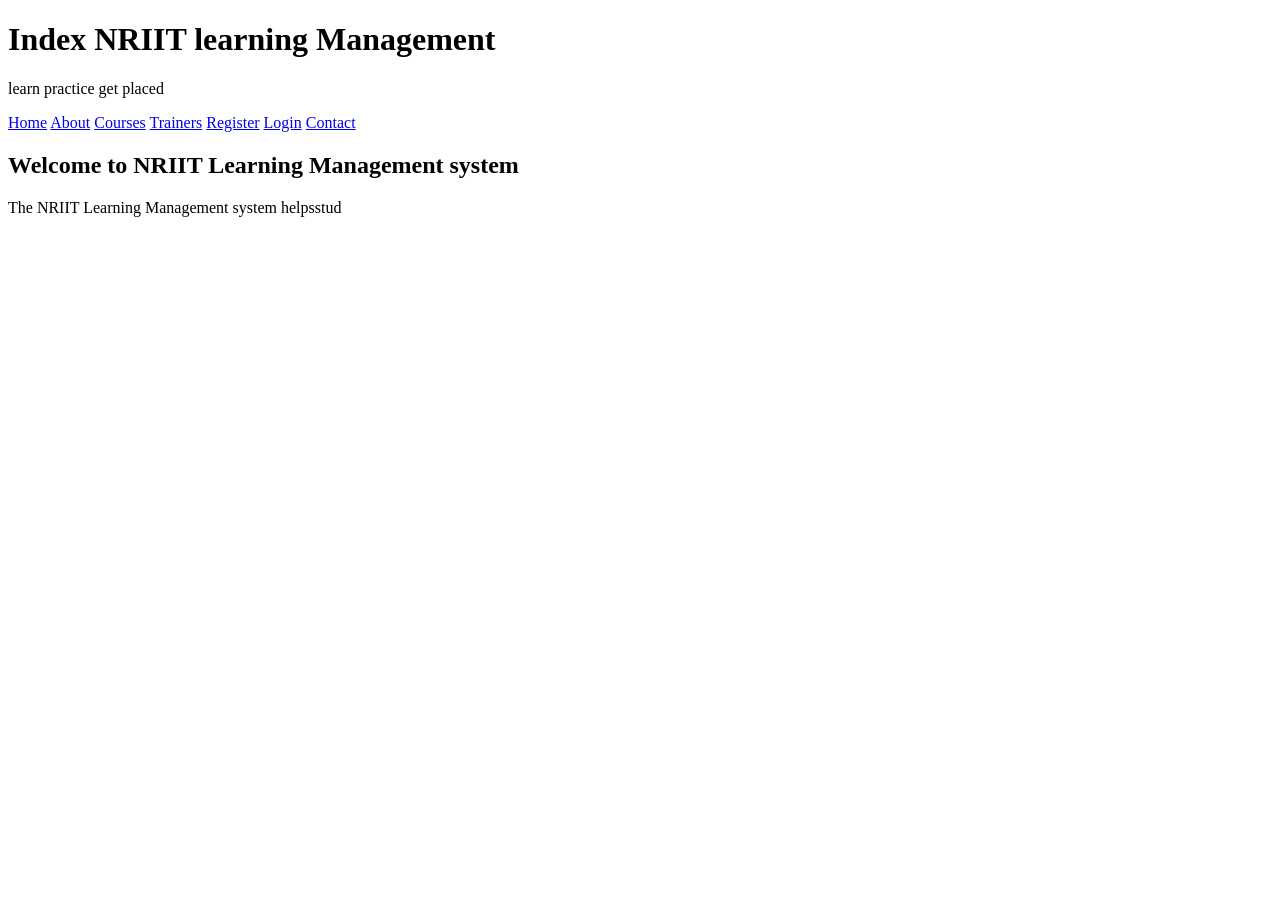
==== index.html @ aa642530 "html" ====
<!DOCTYPE html>
<html lang="en">
<head>
    <meta charset="UTF-8">
    <meta name="viewport" content="width=device-width, initial-scale=1.0">
    <title>Index</title>
</head>
<body>
    <header>
        <h1>Index NRIIT learning Management</h1>
        <p>learn practice get placed</p>
        <nav>
            <a href="index.html">Home</a>
            <a href="about.html">About</a>
            <a href="courses.html">Courses</a>
            <a href="trainers.html">Trainers</a>
            <a href="register.html">Register</a>
            <a href="login.html">Login</a>
            <a href="contact.html">Contact</a>
        </nav>
    </header>
    <main>
        <section>
            <h2>Welcome to NRIIT Learning Management system</h2>
            <p>The NRIIT Learning Management system helpsstud</p>
        </section>
    </main>
</body>
</html>
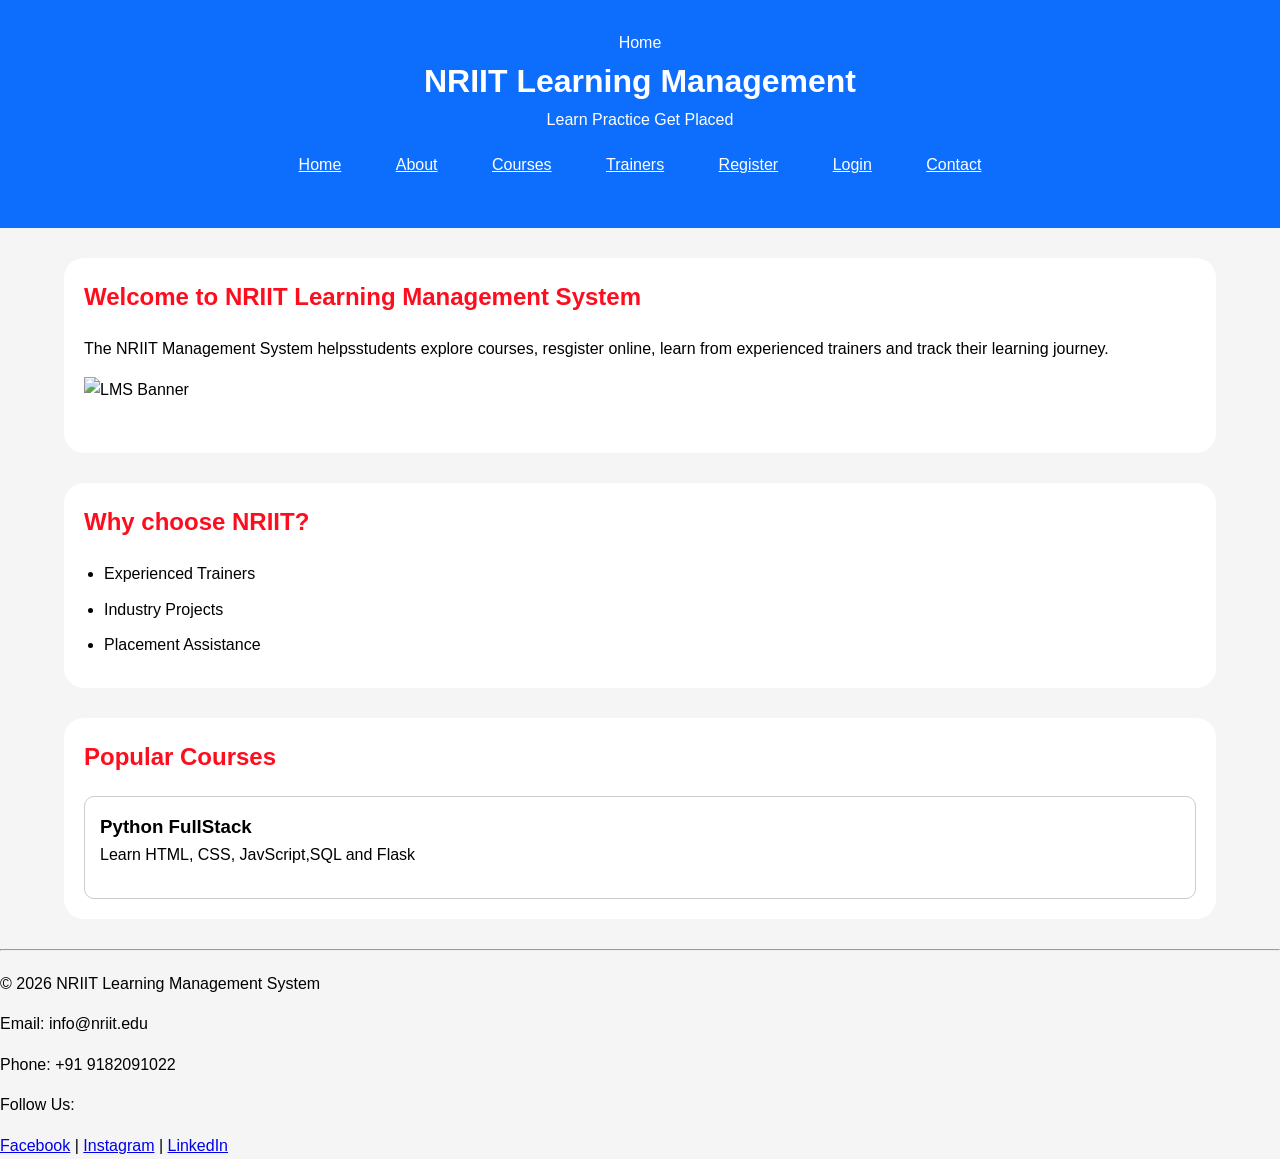
==== commit 7ba7b551: "initial commit" ====
--- a/index.html
+++ b/index.html
@@ -1,29 +1,72 @@
-<!DOCTYPE html>
+<!doctype html>
 <html lang="en">
+
 <head>
-    <meta charset="UTF-8">
-    <meta name="viewport" content="width=device-width, initial-scale=1.0">
-    <title>Index</title>
+  <meta charset="UTF-8" />
+  <meta name="viewport" content="width=device-width, initial-scale=1.0" />
+  <link rel="stylesheet" href="css/style.css">
+  <title>Home</title>
 </head>
+
 <body>
-    <header>
-        <h1>Index NRIIT learning Management</h1>
-        <p>learn practice get placed</p>
-        <nav>
-            <a href="index.html">Home</a>
-            <a href="about.html">About</a>
-            <a href="courses.html">Courses</a>
-            <a href="trainers.html">Trainers</a>
-            <a href="register.html">Register</a>
-            <a href="login.html">Login</a>
-            <a href="contact.html">Contact</a>
-        </nav>
-    </header>
-    <main>
-        <section>
-            <h2>Welcome to NRIIT Learning Management system</h2>
-            <p>The NRIIT Learning Management system helpsstud</p>
-        </section>
-    </main>
+  <header>
+    Home <br />
+    <h1>NRIIT Learning Management</h1>
+    <p>Learn Practice Get Placed</p>
+    <nav>
+      <a href="index.html">Home</a>
+      <a href="about.html">About</a>
+      <a href="courses.html">Courses</a>
+      <a href="trainers.html">Trainers</a>
+      <a href="register.html">Register</a>
+      <a href="login.html">Login</a>
+      <a href="contact.html">Contact</a>
+    </nav>
+  </header>
+  <main>
+    <section>
+      <h2>Welcome to NRIIT Learning Management System</h2>
+      <p>
+        The NRIIT Management System helpsstudents explore courses, resgister online, learn from experienced trainers and
+        track their learning journey.
+      </p>
+      <img src="image/banner.jpg" alt="LMS Banner" width="800" class="banner">
+    </section>
+    <section>
+      <h2>Why choose NRIIT?</h2>
+      <ul>
+        <li>Experienced Trainers</li>
+        <li>Industry Projects</li>
+        <li>Placement Assistance</li>
+      </ul>
+    </section>
+    <section>
+      <h2>Popular Courses</h2>
+      <article>
+        <h3>Python FullStack</h3>
+        <p>Learn HTML, CSS, JavScript,SQL and Flask</p>
+      </article>
+    </section>
+  </main>
+  <footer>
+
+    <hr>
+
+    <p>&copy; 2026 NRIIT Learning Management System</p>
+
+    <p>Email: info@nriit.edu</p>
+
+    <p>Phone: +91 9182091022</p>
+
+    <p>Follow Us:</p>
+
+    <a href="#">Facebook</a> |
+
+    <a href="#">Instagram</a> |
+
+    <a href="#">LinkedIn</a>
+
+  </footer>
 </body>
+
 </html>
--- a/css/style.css
+++ b/css/style.css
@@ -0,0 +1,76 @@
+*{
+    margin: 0;
+    padding: 0;
+    box-sizing: border-box;
+}
+
+body{
+    font-family: Arial,Arial, helvetica, sans-serif;
+    background-color: #f5f5f5;
+    color: #000000;
+    line-height: 1.6;
+}
+
+header{
+    background-color:#0d6efd;
+    color: #fff;
+    padding: 30px ;
+    text-align: center;
+}
+
+hr{
+    margin: 20px 0;
+}
+nav{
+    margin: 20px 0;
+}
+
+nav a{
+    color: #ffffff;
+    margin: 15px;
+    padding: 10px;
+    text-align: center;
+}
+nav a:hover{
+    background-color: #ffffff;
+    color: #ffffff;
+    border-radius: 20px;
+}
+main{
+    margin: auto;
+    width: 90%;
+    margin-top: 30px;
+}
+section{
+    margin-bottom: 30px;
+    background-color: #fff;
+    padding: 20px;
+    border-radius: 20px;
+}
+h2{
+    margin-bottom: 20px;
+    color: #fd0d1d;
+}
+p{
+    margin-bottom: 15px;
+}
+.banner{
+    width: 100%;
+    height: 300px;
+    margin-bottom: 30px;
+}
+ul{
+    padding-left: 20px;
+}
+li{
+    margin-bottom: 10px;
+}
+article{
+    margin-top: 20px;
+    border-radius: 10px;
+    border: 1px solid #ccc;
+    padding: 15px;
+}
+article:hover{
+    background-color: #f0f0f0;
+}
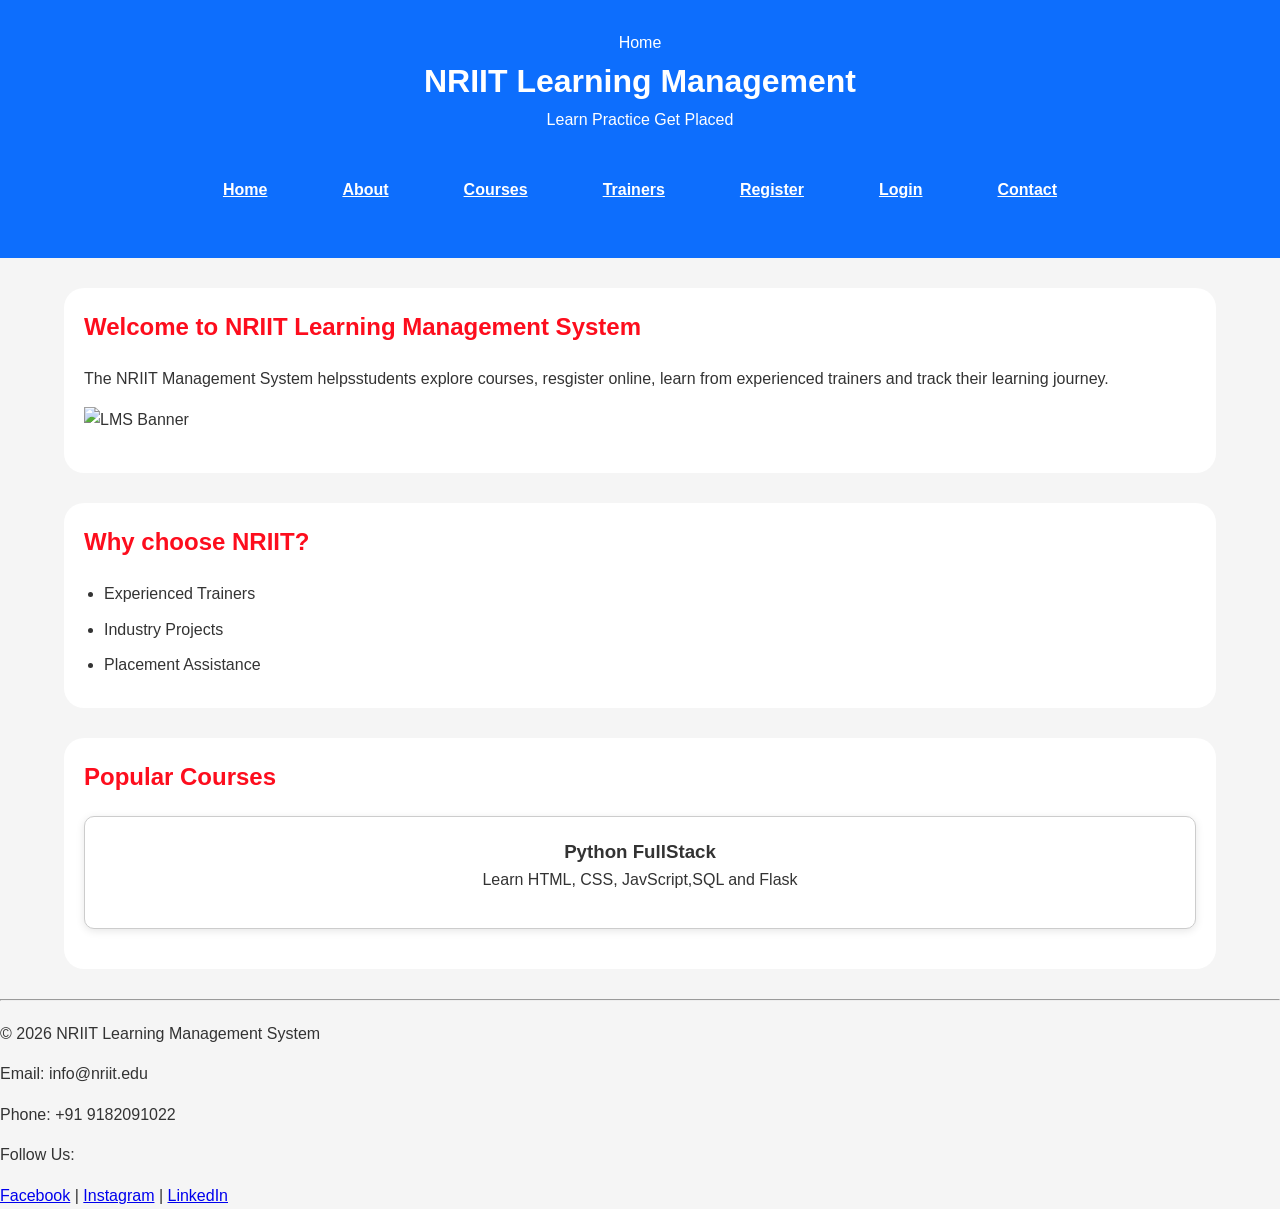
==== commit f6bc4151: "js" ====
--- a/index.html
+++ b/index.html
@@ -9,6 +9,7 @@
 </head>
 
 <body>
+  <script src="js/script.js"></script>
   <header>
     Home <br />
     <h1>NRIIT Learning Management</h1>
@@ -67,6 +68,7 @@
     <a href="#">LinkedIn</a>
 
   </footer>
+  <script src="js/script.js"></script>
 </body>
 
 </html>
--- a/css/style.css
+++ b/css/style.css
@@ -1,76 +1,334 @@
-*{
+* {
     margin: 0;
     padding: 0;
     box-sizing: border-box;
 }
 
-body{
-    font-family: Arial,Arial, helvetica, sans-serif;
+body {
+    font-family: Arial, Arial, Helvetica, sans-serif;
     background-color: #f5f5f5;
-    color: #000000;
+    color: #333;
     line-height: 1.6;
 }
 
-header{
-    background-color:#0d6efd;
+header {
+    background-color: #0d6efd;
     color: #fff;
-    padding: 30px ;
+    padding: 30px;
     text-align: center;
 }
 
-hr{
+hr {
     margin: 20px 0;
 }
+
 nav{
-    margin: 20px 0;
-}
-
-nav a{
-    color: #ffffff;
+
+    display:flex;
+
+    justify-content:center;
+
+    gap:25px;
+
+    margin-top:20px;
+
+    flex-wrap:wrap;
+
+}
+
+nav a {
+    color: #fff;
     margin: 15px;
+    font-weight: bold;
     padding: 10px;
     text-align: center;
 }
-nav a:hover{
-    background-color: #ffffff;
-    color: #ffffff;
-    border-radius: 20px;
-}
-main{
+
+nav a:hover {
+    background-color: #fff;
+    color: #0d6efd;
+    border-radius: 5px;
+}
+
+main {
     margin: auto;
     width: 90%;
     margin-top: 30px;
 }
-section{
+
+section {
     margin-bottom: 30px;
     background-color: #fff;
     padding: 20px;
     border-radius: 20px;
 }
-h2{
+
+h2 {
     margin-bottom: 20px;
     color: #fd0d1d;
 }
-p{
+
+p {
     margin-bottom: 15px;
 }
-.banner{
-    width: 100%;
-    height: 300px;
-    margin-bottom: 30px;
-}
-ul{
+
+.banner {
+    width: 80%;
+    height: 200px;
+    margin-bottom: 20px;
+}
+
+ul {
     padding-left: 20px;
 }
-li{
+
+li {
     margin-bottom: 10px;
 }
-article{
+
+article {
     margin-top: 20px;
     border-radius: 10px;
     border: 1px solid #ccc;
     padding: 15px;
 }
-article:hover{
+
+article:hover {
     background-color: #f0f0f0;
-}+}
+
+table {
+
+    width: 100%;
+
+    border-collapse: collapse;
+
+    margin-top: 20px;
+
+}
+
+table {
+
+    width: 100%;
+
+    border-collapse: collapse;
+
+    margin-top: 20px;
+
+}
+
+td {
+
+    padding: 15px;
+
+    text-align: center;
+
+}
+
+table,
+th,
+td {
+
+    border: 1px solid #ccc;
+
+}
+
+tr:hover {
+
+    background: #eef5ff;
+
+}
+
+ol {
+
+    padding-left: 25px;
+
+}
+
+ol li {
+
+    margin-bottom: 10px;
+
+}
+
+form {
+
+    background: rgb(247, 52, 52);
+
+    padding: 30px;
+
+    border-radius: 10px;
+
+    box-shadow: 0 0 10px rgba(0, 0, 0, .1);
+
+}
+
+label {
+
+    font-weight: bold;
+
+}
+
+input:not([type="radio"]):not([type="checkbox"]):not([type="submit"]):not([type="button"]):not([type="reset"]) {
+
+    width: 100%;
+
+    padding: 12px;
+
+    margin-top: 8px;
+
+    margin-bottom: 20px;
+
+    border: 1px solid #ccc;
+
+    border-radius: 5px;
+
+    font-size: 16px;
+
+}
+
+select,
+textarea {
+
+    width: 100%;
+
+    padding: 12px;
+
+    margin-top: 8px;
+
+    margin-bottom: 20px;
+
+    border: 1px solid #ccc;
+
+    border-radius: 5px;
+
+    font-size: 16px;
+
+}
+
+input[type="submit"] {
+
+    background: #0d6efd;
+
+    color: white;
+
+    border: none;
+
+    cursor: pointer;
+
+}
+
+input[type="submit"]:hover {
+
+    background: #084298;
+
+}
+
+input[type="reset"] {
+
+    background: #6c757d;
+
+    color: white;
+
+    border: none;
+
+    cursor: pointer;
+
+}
+
+
+input[type="reset"]:hover {
+
+    background: #565e64;
+
+}
+
+
+article {
+
+    background: white;
+
+    padding: 20px;
+
+    margin-bottom: 20px;
+
+    border-radius: 10px;
+
+    box-shadow: 0 2px 8px rgba(0, 0, 0, .1);
+
+    transition: .3s;
+}
+
+.trainer-image {
+
+    width: 180px;
+
+    height: 180px;
+
+    object-fit: cover;
+
+    border-radius: 50%;
+
+    display: block;
+
+    margin: 0 auto 15px;
+
+}
+
+article:hover {
+
+    transform: translateY(-8px);
+
+    box-shadow: 0 10px 20px rgba(0, 0, 0, .2);
+
+}
+
+iframe {
+
+    width: 100%;
+
+    border: none;
+
+    border-radius: 10px;
+
+    margin-top: 20px;
+
+}
+
+video {
+
+    width: 100%;
+
+    border-radius: 10px;
+
+}
+
+audio {
+
+    width: 100%;
+
+}
+
+.trainer-container{
+
+    display:grid;
+
+    grid-template-columns:repeat(3,1fr);
+
+    gap:25px;
+
+}
+
+article{
+
+    text-align:center;
+
+}
+
+img{
+
+max-width:100%;
+
+height:auto;
+
+}
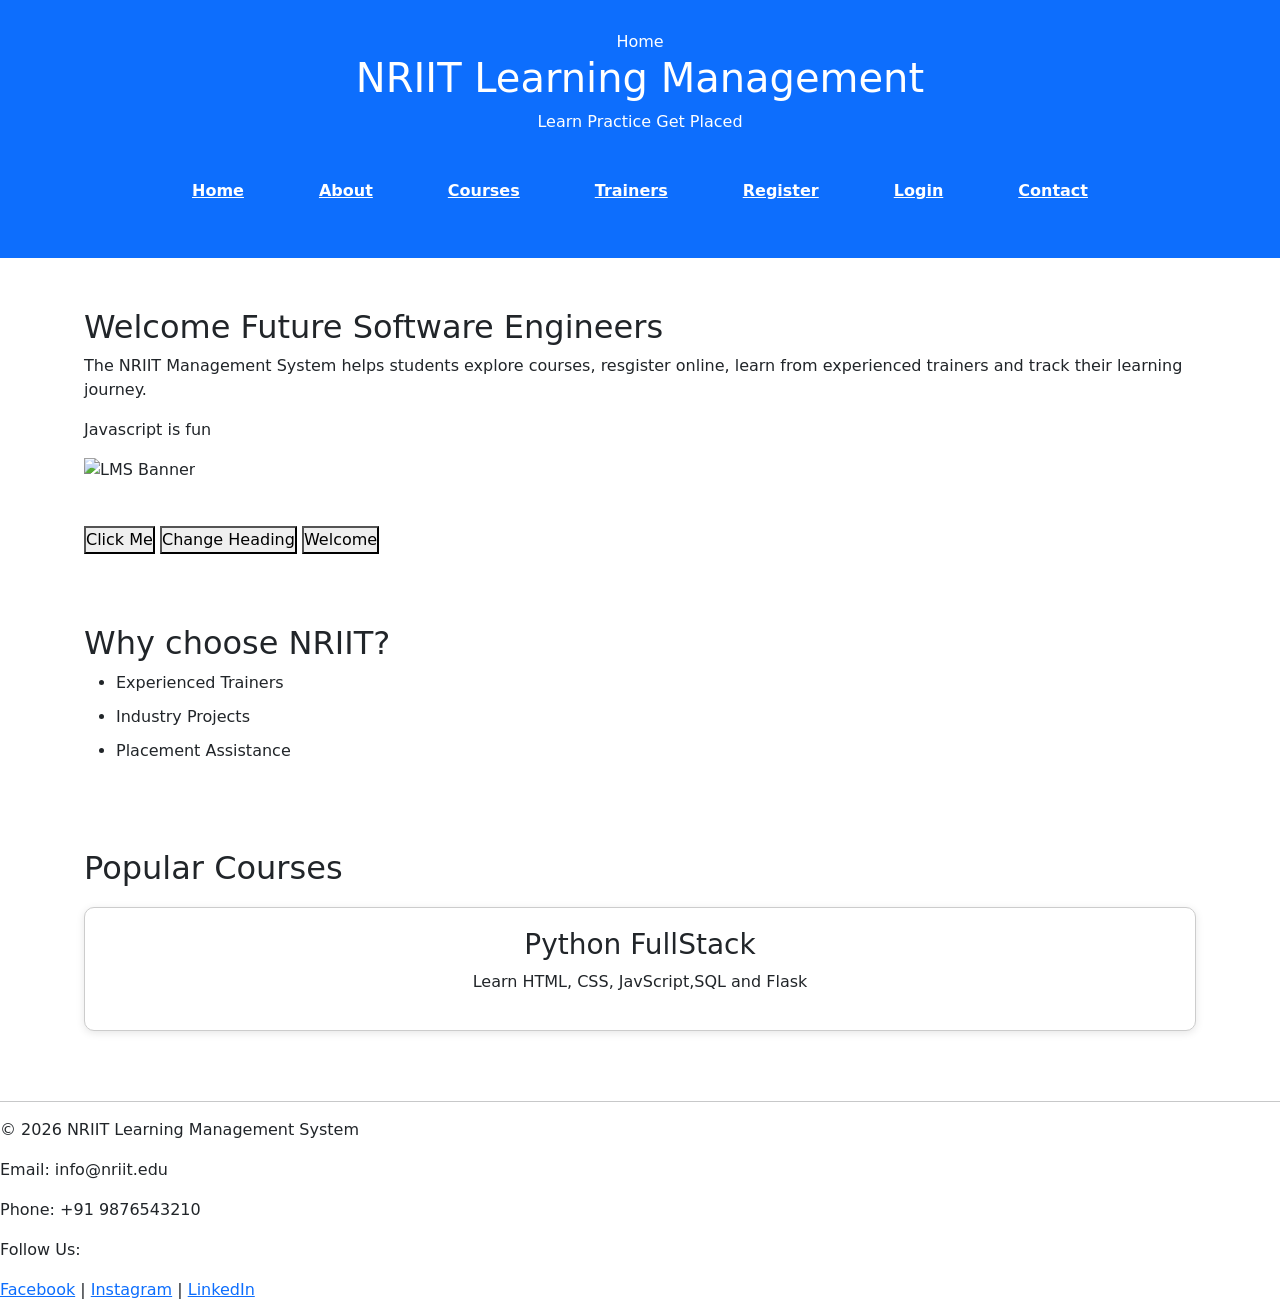
==== commit 269723d0: "mani" ====
--- a/index.html
+++ b/index.html
@@ -5,11 +5,11 @@
   <meta charset="UTF-8" />
   <meta name="viewport" content="width=device-width, initial-scale=1.0" />
   <link rel="stylesheet" href="css/style.css">
+  <link href="https://cdn.jsdelivr.net/npm/bootstrap@5.3.3/dist/css/bootstrap.min.css" rel="stylesheet">  
   <title>Home</title>
 </head>
 
 <body>
-  <script src="js/script.js"></script>
   <header>
     Home <br />
     <h1>NRIIT Learning Management</h1>
@@ -26,12 +26,17 @@
   </header>
   <main>
     <section>
-      <h2>Welcome to NRIIT Learning Management System</h2>
+      <h2 id="welcome">Welcome to NRIIT Learning Management System</h2>
       <p>
-        The NRIIT Management System helpsstudents explore courses, resgister online, learn from experienced trainers and
+        The NRIIT Management System helps students explore courses, resgister online, learn from experienced trainers and
         track their learning journey.
       </p>
+      <p id="message">Learning never stops</p>
       <img src="image/banner.jpg" alt="LMS Banner" width="800" class="banner">
+      <br><br>
+      <button onclick="showmessage()">Click Me</button>
+      <button onclick="changeHeading()">Change Heading</button>
+      <button id="btnGreeting">Welcome</button>
     </section>
     <section>
       <h2>Why choose NRIIT?</h2>
@@ -57,7 +62,7 @@
 
     <p>Email: info@nriit.edu</p>
 
-    <p>Phone: +91 9182091022</p>
+    <p>Phone: +91 9876543210</p>
 
     <p>Follow Us:</p>
 
@@ -69,6 +74,7 @@
 
   </footer>
   <script src="js/script.js"></script>
+
 </body>
 
 </html>
